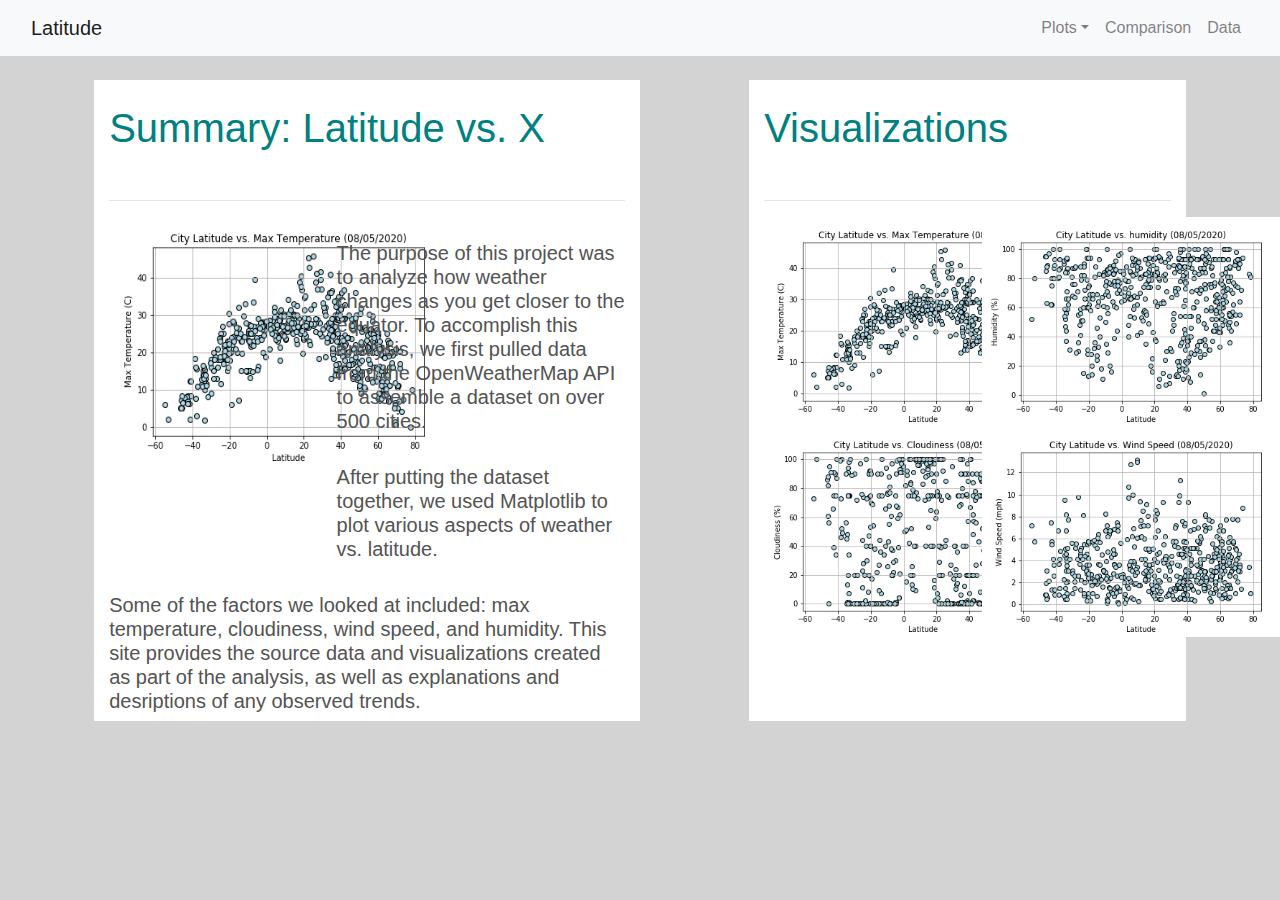
==== WebVisualizations/index.html @ 38f632da "Added HW folders and files." ====
<!DOCTYPE html>

<html lang="en">

<head>
    <meta charset="UTF-8">
    <meta name="viewport" content="width=device-width, initial-scale=1.0">
    <title>Web Visualization HW</title>
    <link rel="stylesheet" href="style.css">
    <link rel="stylesheet" href="https://stackpath.bootstrapcdn.com/bootstrap/4.3.1/css/bootstrap.min.css"
        integrity="sha384-ggOyR0iXCbMQv3Xipma34MD+dH/1fQ784/j6cY/iJTQUOhcWr7x9JvoRxT2MZw1T" crossorigin="anonymous">
</head>

<body style="background-color:lightgrey">
    <!-- Create Latitude Navbar -->
    <nav class="navbar navbar-expand-lg navbar-light bg-light">
        <div class="container-fluid">
            <a class="navbar-brand" class="whitefont"
                href="file:///C:/Users/duran/Desktop/Web-Design-Challenge/WebVisualizations/index.html#">Latitude</a>
            <button class="navbar-toggler" type="button" data-toggle="collapse" data-target="#navbarSupportedContent"
                aria-controls="navbarSupportedContent" aria-expanded="false" aria-label="Toggle navigation">
                <span class="navbar-toggler-icon"></span>
            </button>

            <!-- Create dropdown Plots Navbar -->
            <div class="collapse navbar-collapse" id="navbarSupportedContent">
                <ul class="navbar-nav ml-auto">
                    <li class="nav-item dropdown">
                        <a class="nav-link dropdown-toggle" href="#" id="navbarDropdown" role="button"
                            data-toggle="dropdown" aria-haspopup="true" aria-expanded="false">
                            Plots</a>
                        <div class="dropdown-menu" aria-labelledby="navbarDropdown">
                            <a class="dropdown-item"
                                href="file:///C:/Users/duran/Desktop/Web-Design-Challenge/WebVisualizations/Lat_vs_Temp.html">Max
                                Temperature</a>
                            <a class="dropdown-item"
                                href="file:///C:/Users/duran/Desktop/Web-Design-Challenge/WebVisualizations/Lat_vs_Humidity.html">Humidity</a>
                            <a class="dropdown-item"
                                href="file:///C:/Users/duran/Desktop/Web-Design-Challenge/WebVisualizations/Lat_vs_Clouds.html">Cloudiness</a>
                            <a class="dropdown-item"
                                href="file:///C:/Users/duran/Desktop/Web-Design-Challenge/WebVisualizations/Lat_vs_Wind.html">Wind
                                Speed</a>
                        </div>
                    </li>

                    <!-- Create Comparison Navbar -->
                    <li class="nav-item">
                        <a class="nav-link"
                            href="file:///C:/Users/duran/Desktop/Web-Design-Challenge/WebVisualizations/Comparisons.html">Comparison</a>
                    </li>

                    <!-- Create Data Navbar -->
                    <li class="nav-item">
                        <a class="nav-link"
                            href="file:///C:/Users/duran/Desktop/Web-Design-Challenge/WebVisualizations/Data.html">Data</a>
                    </li>
                </ul>
            </div>
        </div>
    </nav>

    <div class="container-fluid">
        <div class="row">
            <br>

            <!-- Create Summary Layout -->
            <div class="row">
                <div class="col-md-5 offset-md-1" style="background-color: white">
                    <br>
                    <h1 class="d-flex justify-content-start tealfont">Summary: Latitude vs. X</h1>
                    <br>
                    <hr>
                    <div class="row">
                        <div class="col-md-4">
                            <img src="../Resources/Lat_Temp_Plot.png" class="summaryimage" class="rounded float-left"
                                alt="Latitude vs. Temperature" />
                        </div>
                        <div class="col-md-7 offset-md-1">
                            <br>
                            <p class="h5 greyfont">The purpose of this project was to analyze how weather changes as you
                                get
                                closer
                                to the equator. To accomplish this analysis, we first pulled data from the
                                OpenWeatherMap
                                API to assemble a dataset on over 500 cities.</p>
                            <br>
                            <p class="h5 greyfont"> After putting the dataset together, we used Matplotlib to plot
                                various
                                aspects of weather vs. latitude.</p>
                        </div>
                    </div>

                    <div class="row">
                        <div class="col-md-12">
                            <br>
                            <p class="h5 greyfont"> Some of the factors we looked at included: max temperature,
                                cloudiness, wind speed, and humidity. This site provides the source data and
                                visualizations
                                created as part of the analysis, as well as explanations and desriptions of any observed
                                trends.</p>
                        </div>
                    </div>
                </div>

                <!-- Create Visualization Sidebar -->
                <div class="col-md-4 offset-md-1" style="background-color: white;">
                    <br>
                    <h1 class="d-flex justify-content-start tealfont">Visualizations</h1>
                    <br>
                    <hr>
                    <div class="row">
                        <div class="col-md-3">
                            <a href="Lat_vs_Temp.html">
                                <img src="../Resources/Lat_Temp_Plot.png" class="vis"
                                    alt="Latitude vs. Temperature" /></a>
                        </div>

                        <div class="col-md-3 offset-md-3">
                            <a href="Lat_vs_Humidity.html">
                                <img src="../Resources/Lat_Humidity_Plot.png" class="vis"
                                    alt="Latitude vs. Humidity" /></a>
                        </div>
                    </div>

                    <div class="row">
                        <div class="col-md-3">
                            <a href="Lat_vs_Clouds.html">
                                <img src="../Resources/Lat_Cloudiness_Plot.png" class="vis"
                                    alt="Latitude vs. Cloudiness" /></a>
                        </div>

                        <div class="col-md-3 offset-md-3">
                            <a href="Lat_vs_Wind.html">
                                <img src="../Resources/Lat_Wind_Plot.png" class="vis" alt="Latitude vs. Wind" /></a>
                        </div>
                    </div>
                    <br>
                </div>
            </div>
        </div>

        <script src="https://code.jquery.com/jquery-3.3.1.slim.min.js"
            integrity="sha384-q8i/X+965DzO0rT7abK41JStQIAqVgRVzpbzo5smXKp4YfRvH+8abtTE1Pi6jizo"
            crossorigin="anonymous"></script>
        <script src="https://cdnjs.cloudflare.com/ajax/libs/popper.js/1.14.7/umd/popper.min.js"
            integrity="sha384-UO2eT0CpHqdSJQ6hJty5KVphtPhzWj9WO1clHTMGa3JDZwrnQq4sF86dIHNDz0W1"
            crossorigin="anonymous"></script>
        <script src="https://stackpath.bootstrapcdn.com/bootstrap/4.3.1/js/bootstrap.min.js"
            integrity="sha384-JjSmVgyd0p3pXB1rRibZUAYoIIy6OrQ6VrjIEaFf/nJGzIxFDsf4x0xIM+B07jRM"
            crossorigin="anonymous"></script>
    </div>
</body>

</html>
---- WebVisualizations/style.css ----
.summaryimage {
    height: 250px;
    width: 350px;
}

.vis {
    height: 210px;
    width: 310px;
}

.individualimage {
    height: 300px;
    width: 500px;
    display: block;
    margin-left: auto;
    margin-right: auto;
    width: 70%;
      }

.tealfont {
    color: teal;
}

.greyfont {
    color:rgb(83, 83, 83);
}

.marginbottom {
    margin-bottom: 50px;
}

@media (max-width: 540px) {
    .navbar-light.bg-light {
        background-color: teal !important;
    }
}

@media (max-width: 540px) {
    .navbar-brand {
        color: white !important;
    }
}

@media (max-width: 540px) {
    .nav-link {
        color: white !important;
    }
}
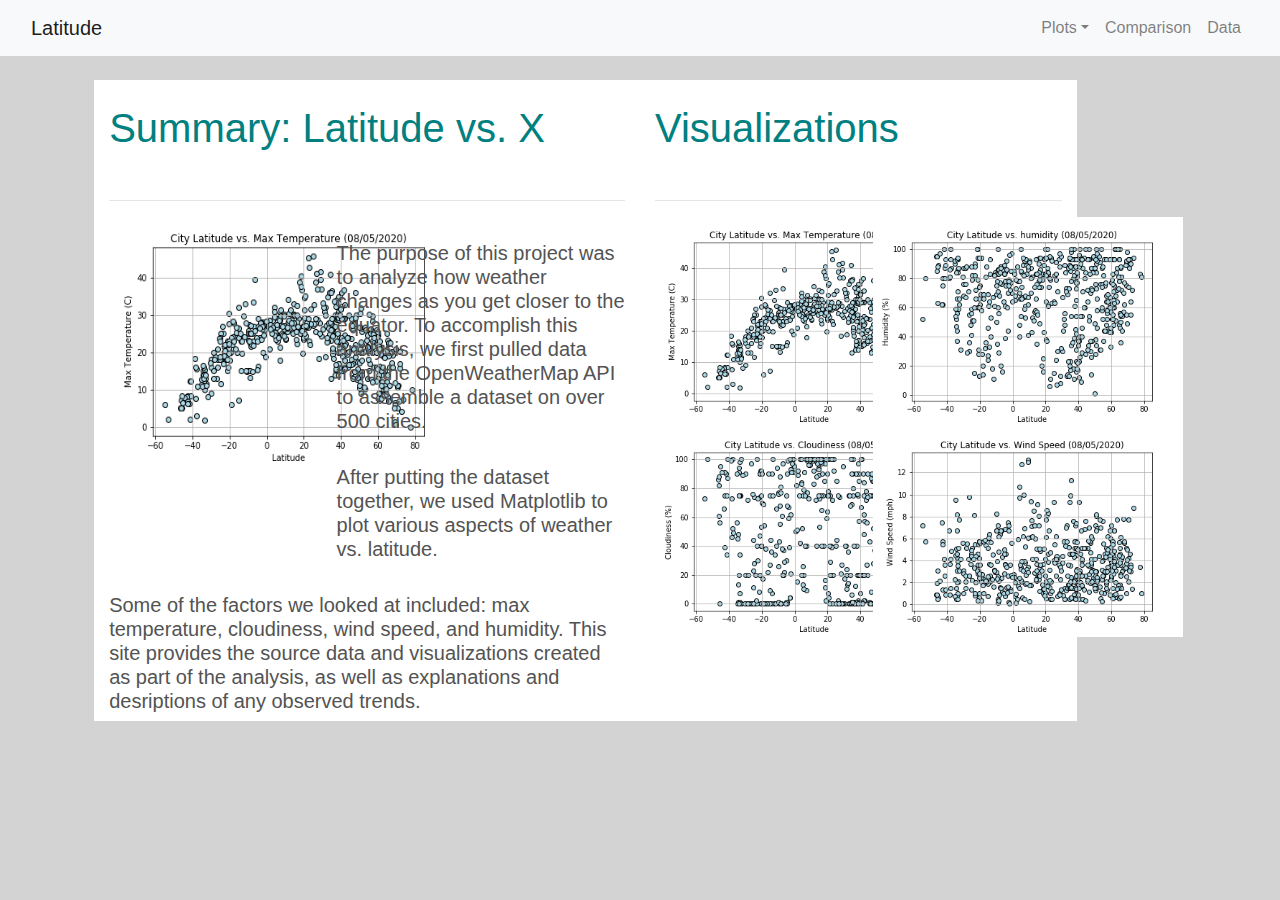
==== commit 051aa92b: "Updated folders in order to fix navigation." ====
--- a/WebVisualizations/index.html
+++ b/WebVisualizations/index.html
@@ -16,7 +16,7 @@
     <nav class="navbar navbar-expand-lg navbar-light bg-light">
         <div class="container-fluid">
             <a class="navbar-brand" class="whitefont"
-                href="file:///C:/Users/duran/Desktop/Web-Design-Challenge/WebVisualizations/index.html#">Latitude</a>
+                href="file:///C:/Users/duran/Desktop/Web-Design-Challenge/index.html#">Latitude</a>
             <button class="navbar-toggler" type="button" data-toggle="collapse" data-target="#navbarSupportedContent"
                 aria-controls="navbarSupportedContent" aria-expanded="false" aria-label="Toggle navigation">
                 <span class="navbar-toggler-icon"></span>
@@ -31,14 +31,14 @@
                             Plots</a>
                         <div class="dropdown-menu" aria-labelledby="navbarDropdown">
                             <a class="dropdown-item"
-                                href="file:///C:/Users/duran/Desktop/Web-Design-Challenge/WebVisualizations/Lat_vs_Temp.html">Max
+                                href="file:///C:/Users/duran/Desktop/Web-Design-Challenge/Lat_vs_Temp.html">Max
                                 Temperature</a>
                             <a class="dropdown-item"
-                                href="file:///C:/Users/duran/Desktop/Web-Design-Challenge/WebVisualizations/Lat_vs_Humidity.html">Humidity</a>
+                                href="file:///C:/Users/duran/Desktop/Web-Design-Challenge/Lat_vs_Humidity.html">Humidity</a>
                             <a class="dropdown-item"
-                                href="file:///C:/Users/duran/Desktop/Web-Design-Challenge/WebVisualizations/Lat_vs_Clouds.html">Cloudiness</a>
+                                href="file:///C:/Users/duran/Desktop/Web-Design-Challenge/Lat_vs_Clouds.html">Cloudiness</a>
                             <a class="dropdown-item"
-                                href="file:///C:/Users/duran/Desktop/Web-Design-Challenge/WebVisualizations/Lat_vs_Wind.html">Wind
+                                href="file:///C:/Users/duran/Desktop/Web-Design-Challenge/Lat_vs_Wind.html">Wind
                                 Speed</a>
                         </div>
                     </li>
@@ -46,13 +46,13 @@
                     <!-- Create Comparison Navbar -->
                     <li class="nav-item">
                         <a class="nav-link"
-                            href="file:///C:/Users/duran/Desktop/Web-Design-Challenge/WebVisualizations/Comparisons.html">Comparison</a>
+                            href="file:///C:/Users/duran/Desktop/Web-Design-Challenge/Comparisons.html">Comparison</a>
                     </li>
 
                     <!-- Create Data Navbar -->
                     <li class="nav-item">
                         <a class="nav-link"
-                            href="file:///C:/Users/duran/Desktop/Web-Design-Challenge/WebVisualizations/Data.html">Data</a>
+                            href="file:///C:/Users/duran/Desktop/Web-Design-Challenge/Data.html">Data</a>
                     </li>
                 </ul>
             </div>
@@ -62,7 +62,6 @@
     <div class="container-fluid">
         <div class="row">
             <br>
-
             <!-- Create Summary Layout -->
             <div class="row">
                 <div class="col-md-5 offset-md-1" style="background-color: white">
@@ -103,7 +102,8 @@
                 </div>
 
                 <!-- Create Visualization Sidebar -->
-                <div class="col-md-4 offset-md-1" style="background-color: white;">
+                <div class="col-md-4" style="background-color: white;">
+                    <section id="sectionbackground">
                     <br>
                     <h1 class="d-flex justify-content-start tealfont">Visualizations</h1>
                     <br>
@@ -135,6 +135,7 @@
                         </div>
                     </div>
                     <br>
+                </section>
                 </div>
             </div>
         </div>
